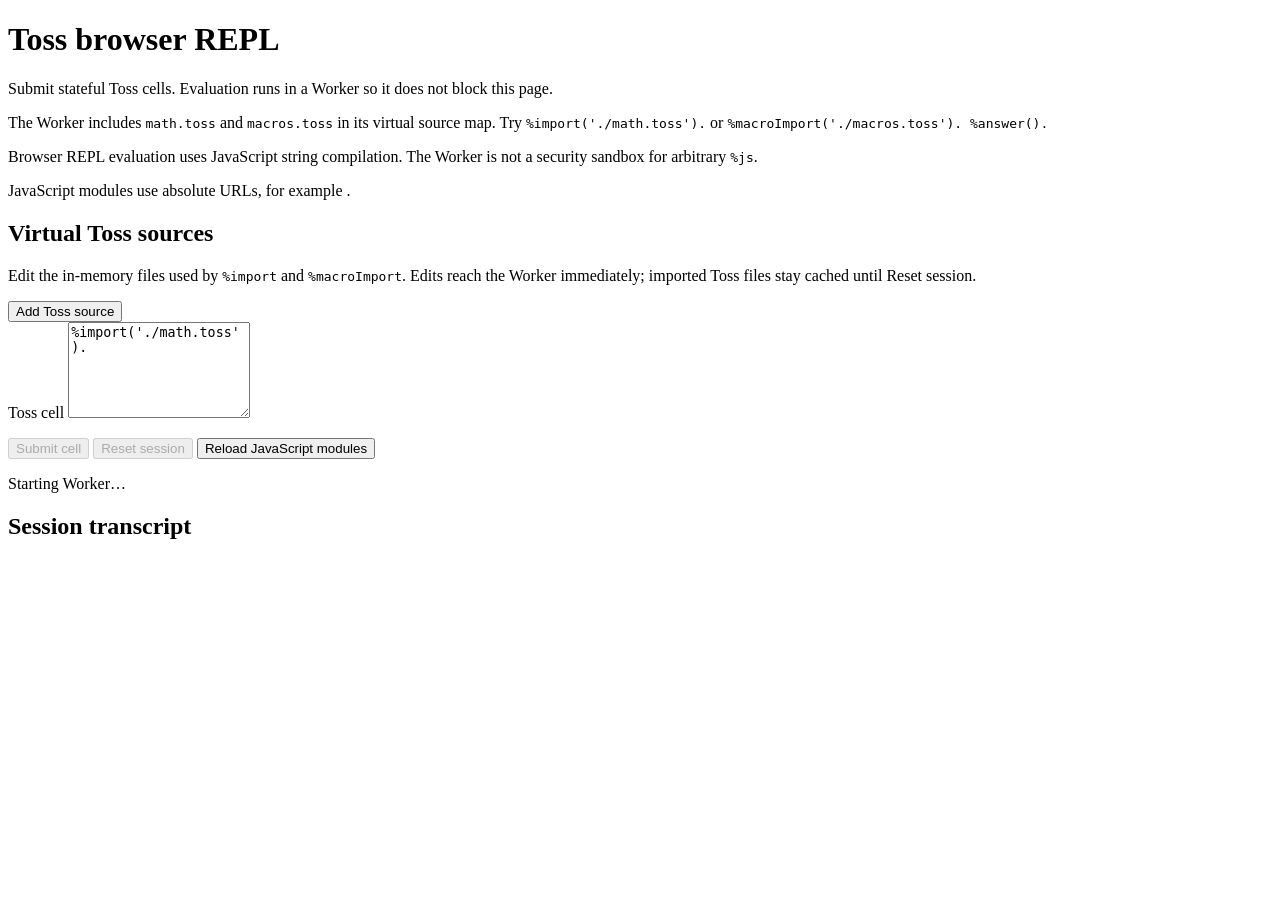
==== examples/browser-repl/index.html @ b9777f76 "Add browser REPL with virtual sources" ====
<!doctype html>
<html lang="en">
  <head>
    <meta charset="utf-8">
    <meta name="viewport" content="width=device-width, initial-scale=1">
    <title>Toss browser REPL</title>
    <link rel="stylesheet" href="/style.css">
    <script type="module" src="/app.js"></script>
  </head>
  <body>
    <main>
      <h1>Toss browser REPL</h1>
      <p>Submit stateful Toss cells. Evaluation runs in a Worker so it does not block this page.</p>
      <p>The Worker includes <code>math.toss</code> and <code>macros.toss</code> in its virtual source map. Try <code>%import('./math.toss').</code> or <code>%macroImport('./macros.toss'). %answer().</code></p>
      <p>Browser REPL evaluation uses JavaScript string compilation. The Worker is not a security sandbox for arbitrary <code>%js</code>.</p>
      <p>JavaScript modules use absolute URLs, for example <code id="demo-import-example"></code>.</p>
      <section aria-labelledby="virtual-sources-heading">
        <h2 id="virtual-sources-heading">Virtual Toss sources</h2>
        <p>Edit the in-memory files used by <code>%import</code> and <code>%macroImport</code>. Edits reach the Worker immediately; imported Toss files stay cached until Reset session.</p>
        <div id="virtual-sources"></div>
        <button id="add-source" type="button">Add Toss source</button>
      </section>
      <form id="cell-form">
        <label for="cell-source">Toss cell</label>
        <textarea id="cell-source" rows="6"
          spellcheck="false">%import('./math.toss').</textarea>
        <p>
          <button id="submit" type="submit" disabled>Submit cell</button>
          <button id="reset" type="button" disabled>Reset session</button>
          <button id="reload" type="button">Reload JavaScript modules</button>
        </p>
      </form>
      <p id="status" role="status" aria-live="polite">Starting Worker…</p>
      <h2>Session transcript</h2>
      <ol id="transcript" role="log" aria-live="polite"
        aria-relevant="additions"></ol>
    </main>
  </body>
</html>
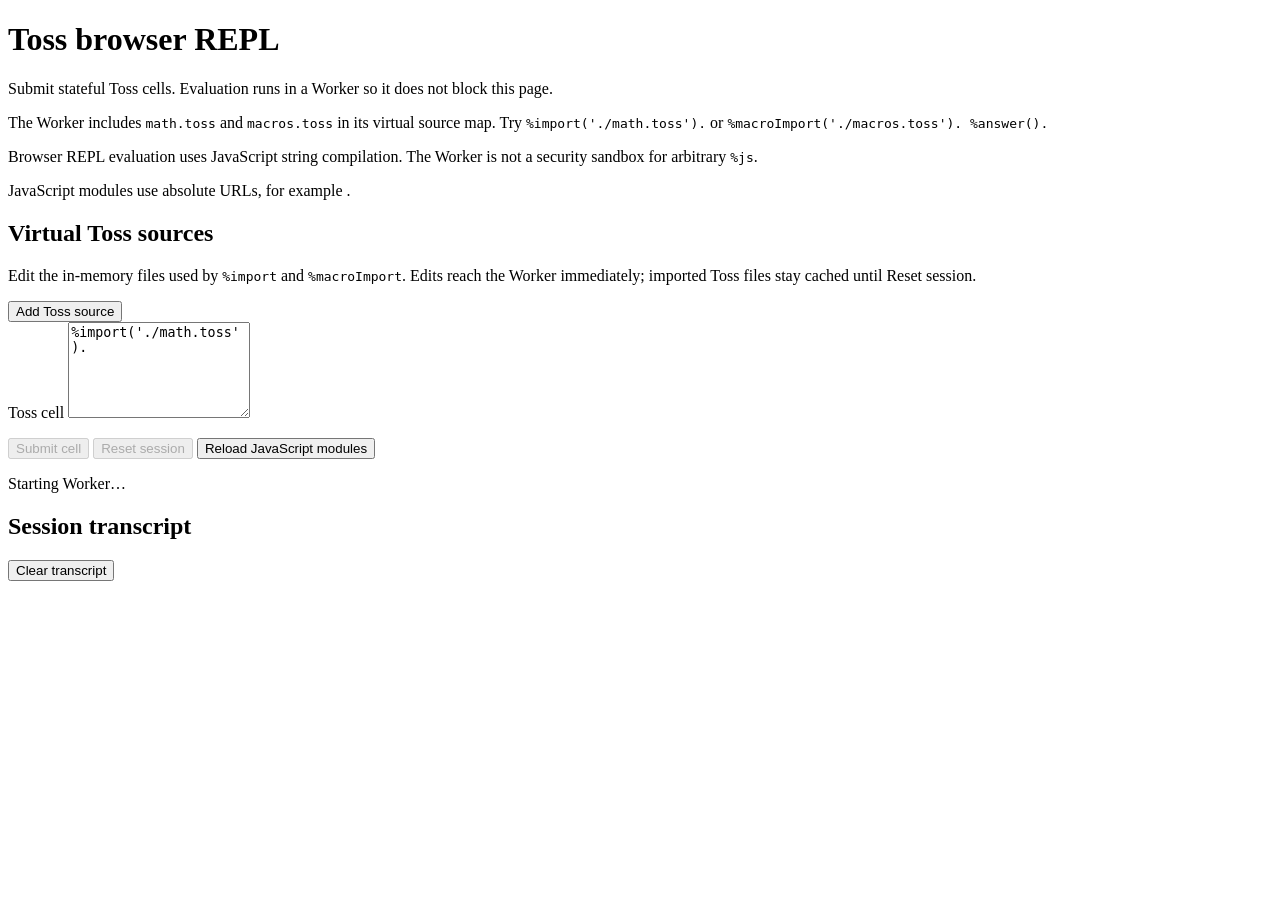
==== commit 11e95533: "Allow clearing browser REPL transcript" ====
--- a/examples/browser-repl/index.html
+++ b/examples/browser-repl/index.html
@@ -32,6 +32,7 @@
       </form>
       <p id="status" role="status" aria-live="polite">Starting Worker…</p>
       <h2>Session transcript</h2>
+      <button id="clear-transcript" type="button">Clear transcript</button>
       <ol id="transcript" role="log" aria-live="polite"
         aria-relevant="additions"></ol>
     </main>
